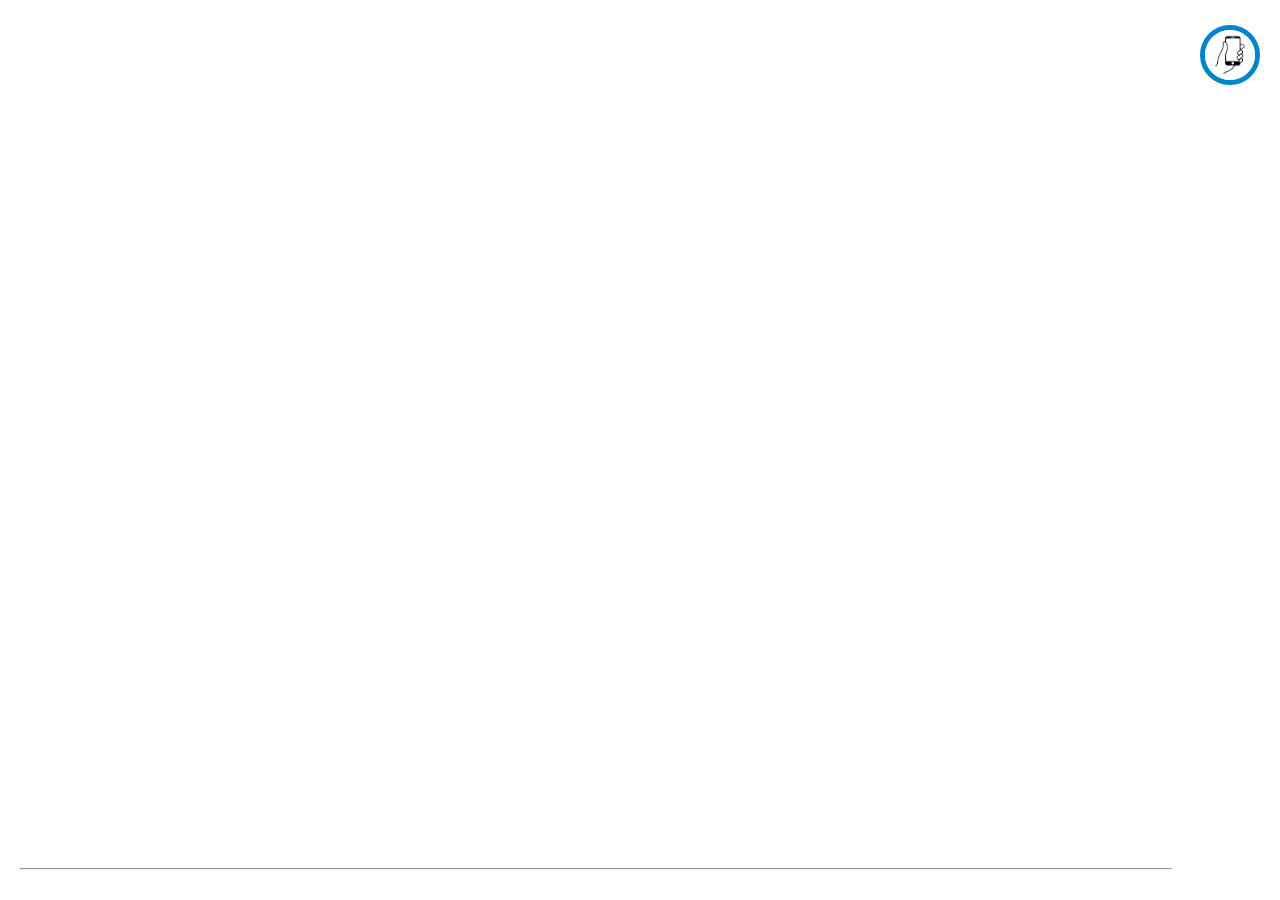
==== translation.html @ b2163df5 "Update translation.html" ====
<!DOCTYPE html>
<html lang="en">
<head>
    <meta charset="UTF-8">
    <meta name="viewport" content="width=device-width, initial-scale=1.0">
    <link rel="icon" type="image/x-icon" href="icon.png">
    <link rel="stylesheet" href="styles.css">
    <title>Live Translation</title>
</head>
<!-- Google tag (gtag.js) -->
<script async src="https://www.googletagmanager.com/gtag/js?id=G-P703TNJXK1"></script>
<script>
  window.dataLayer = window.dataLayer || [];
  function gtag(){dataLayer.push(arguments);}
  
  gtag('js', new Date());
  gtag('config', 'G-P703TNJXK1');

  // Send a "heartbeat" event every 5 minutes (300000 ms)
  setInterval(function() {
    gtag('event', 'heartbeat', {
      'event_category': 'Engagement',
      'event_label': 'User Still Active'
    });
  }, 300000); // 5 minutes
</script>
<body>
    <img src="qr.png" id="corner_qr" class="clickable" onclick="showQR()">
    <img src="mobile_icon.jpg" id="mobile_icon_right" class="mobile_icon_right clickable" onclick="showQR()">  
    <div class="currentText">
      <hr>
      <p id="latestParagraph"></p>
    </div>
    
    <div class="transcriptBox">
      <p id="transcript"></p>
    </div>
    <div id="anchor"></div>       
    <script src='script.js' type='text/javascript' ></script>
    <script>
        // Define page titles for different languages
        const titles = {
          Amharic: "የአማርኛ ትርጉም",
          Arabic: "الترجمة إلى اللغة العربية",
          Azerbaijani: "Azərbaycan dilinə tərcümə",
          Bengali: "বাংলায় অনুবাদ",
          Burmese: "မြန်မာဘာသာသို့ ဘာသာပြန်ခြင်း။",
          Chinese: "翻译成中文",
          French: "Traduction en français",
          HaitianCreole: "Tradiksyon an kreyòl ayisyen",                          
          Japanese: "日本語への翻訳",  
          Kazakh: "Қазақ тіліне аудару",              
          Khmer: "ការបកប្រែជាភាសាខ្មែរ",                        
          Korean: "한국어로 번역",                        
          Lao: "ແປເປັນພາສາລາວ",                        
          Persian: "ترجمه به فارسی",
          Portuguese: "Tradução para português",
          Russian: "Перевод на русский язык",      
          Spanish: "Traducción a Español",
          Thai: "รับแปลเป็นภาษาไทย",                        
          Turkish: "Türkçe'ye çeviri",
          Ukrainian: "Переклад українською",                        
          Uzbek: "O'zbek tiliga tarjima",
          Vietnamese: "Dịch sang tiếng Việt"
        };

        // Get language from URL parameter (default to Spanish)
        const urlParams = new URLSearchParams(window.location.search);
        const language = urlParams.get("lang") || "spanish";

        // Set the page title dynamically
        document.title = titles[language] || "Translation";
      // Fetch translations every 3 seconds
        window.onload = () => {
            console.log("✅ Page loaded. WebSocket will handle translations.");
        };
    </script>
</body>
</html>
---- styles.css ----
body{
  font-family: Arial, Helvetica, sans-serif;
  margin: 20px;
  font-size: 30px;
}

.clickable:hover{
  cursor: pointer;
}
.currentText{
  bottom: 0;
  width: 90%;
  position: fixed;
  background-color: white;
  display: block;
  /*z-index: 99;*/
  /*float: left;*/
}
.qr_div {
    display: flex;
    justify-content: center; /* Centers horizontally */
    min-height: 100vh; /* Ensures full height of the viewport */
    max-width: 100%; /* Prevents overflow */
    padding: 20px; /* Adds spacing */
    box-sizing: border-box;
}

.qr {
    height: auto; /* Maintain aspect ratio */
    max-width: 90%; /* Allows shrinking but prevents it from being too small */
    width: 200px; /* Base size */
    border-radius: 20px;
    flex-shrink: 1; /* Enables shrinking if necessary */
}

#corner_qr{
  display: none;
  height: 150px;
  right: 20px;
  z-index: 100;
  position: fixed;
}

.mobile_icon{
  height: 50px;
  width: 50px;
  right: 20px;
  top: .5em;
  border-radius: 50%;
  border: 5px solid #0084CB;
  z-index: 100;
  float: right;
  /*position: absolute;*/
}
.mobile_icon_right{
  display: block;
  height: 50px;
  width: 50px;
  right: 20px;
  border-radius: 50%;
  border: 5px solid #0084CB;
  z-index: 100;
  position: fixed;
}
#anchor {
  overflow-anchor: auto;
  height: 1px;
}
.transcriptBox{
  /*position: fixed;*/
  width: 100%;
  padding-bottom: 40px;
  height: 80%;
  bottom: 0;
  display: block;
}
#latestParagraph{
  font-size: 30px;
  background-color: yellow;
}
#transcript{
  font-size: 25px;
  line-height: 2em;
}
.langTitle{
  text-align: center;
  }
.languageButtons{
  display: flex;
  align-items: center;
  justify-content: center;
  flex-wrap: wrap;
  flex-direction: row;
}
.button:hover {
  background-color: #00A2E4; /* Briya blue #2 */
  color: white;
}
.button {
  background-color: #0084CB; /* Briya Blue */
  border: none;
  color: white;
  padding: 10px;
  text-align: center;
  text-decoration: none;
  display: inline-block;
  font-size: 18px;
  margin: 5px 5px;
  transition-duration: 0.4s;
  cursor: pointer;
  border-radius: 4px;
  height: 1.5em;
}
#home{
  background-color: #FBAA19; /*briya orange*/
  border-radius: 50%;
  padding: 10px;
  float: right;
  position: fixed;
  bottom: 20px;
  right: 20px;
  z-index: 100;
  outline: 5px solid white;
}
#back{
  background-color: #0084CB; /*briya orange*/
  border-radius: 50%;
  padding: 9px 12px;
  float: right;
  position: absolute;
  top: 20px;
  right: 20px;
  z-index: 100;
  outline: 5px solid white;
}
#back img{
  height: 32px;
  width: 32px;
}

@media screen and (max-width: 450px) {
    .mobile_icon {
        display: none;
    }
    .mobile_icon_right {
        display: none;
    }  
}


@media screen and (min-height: 550px) {
    .languageButtons{        
        top: 0;
        width: 100%;
      }
      .button{
        /*width: 25%;*/
        font-size: 20px;
      }

}
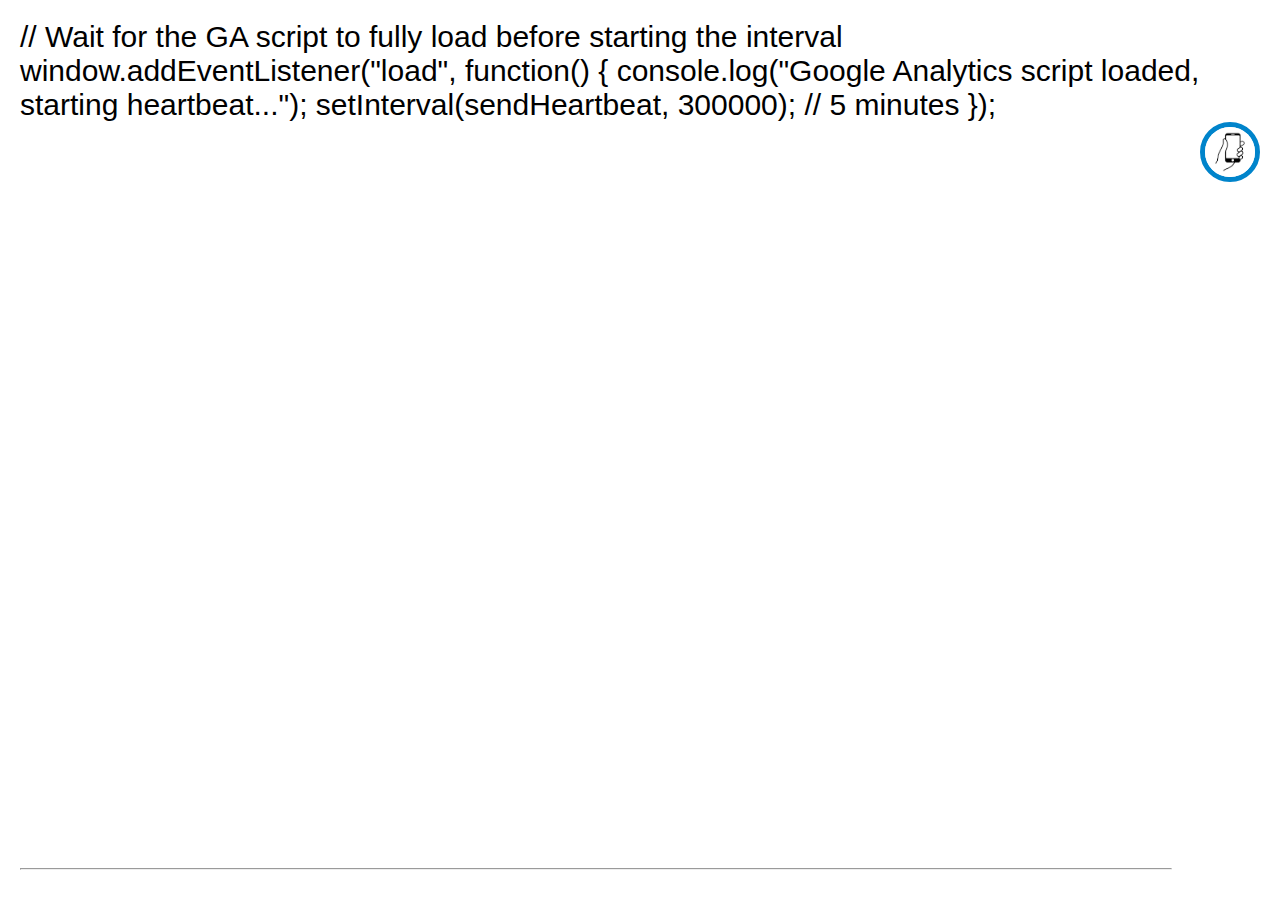
==== commit 3caa0b14: "Update translation.html" ====
--- a/translation.html
+++ b/translation.html
@@ -12,18 +12,18 @@
 <script>
   window.dataLayer = window.dataLayer || [];
   function gtag(){dataLayer.push(arguments);}
-  
   gtag('js', new Date());
+
   gtag('config', 'G-P703TNJXK1');
+</script>
 
-  // Send a "heartbeat" event every 5 minutes (300000 ms)
-  setInterval(function() {
-    gtag('event', 'heartbeat', {
-      'event_category': 'Engagement',
-      'event_label': 'User Still Active'
-    });
-  }, 300000); // 5 minutes
+  // Wait for the GA script to fully load before starting the interval
+  window.addEventListener("load", function() {
+    console.log("Google Analytics script loaded, starting heartbeat...");
+    setInterval(sendHeartbeat, 300000); // 5 minutes
+  });
 </script>
+
 <body>
     <img src="qr.png" id="corner_qr" class="clickable" onclick="showQR()">
     <img src="mobile_icon.jpg" id="mobile_icon_right" class="mobile_icon_right clickable" onclick="showQR()">  
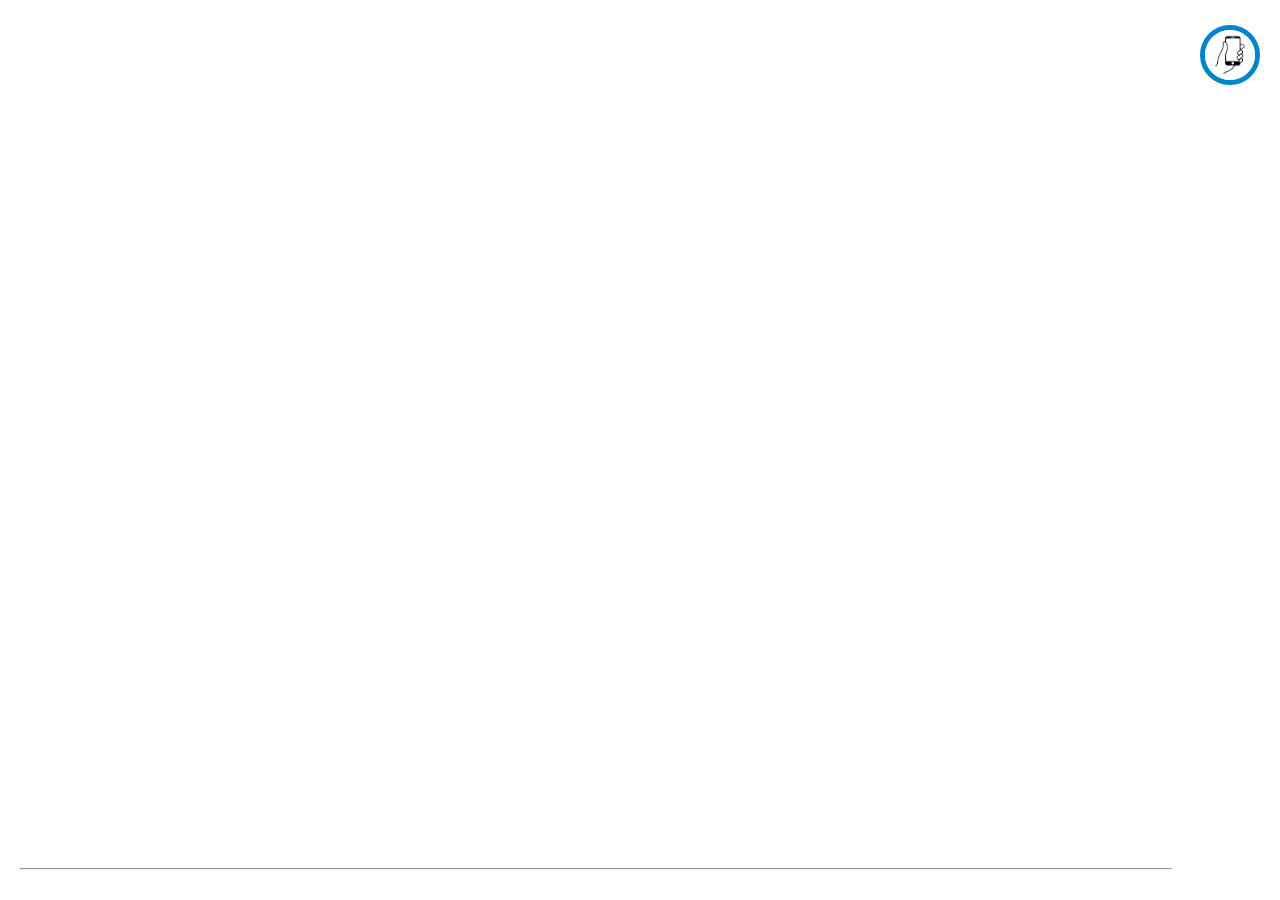
==== commit 89981703: "Update translation.html" ====
--- a/translation.html
+++ b/translation.html
@@ -15,13 +15,6 @@
   gtag('js', new Date());
 
   gtag('config', 'G-P703TNJXK1');
-</script>
-
-  // Wait for the GA script to fully load before starting the interval
-  window.addEventListener("load", function() {
-    console.log("Google Analytics script loaded, starting heartbeat...");
-    setInterval(sendHeartbeat, 300000); // 5 minutes
-  });
 </script>
 
 <body>
